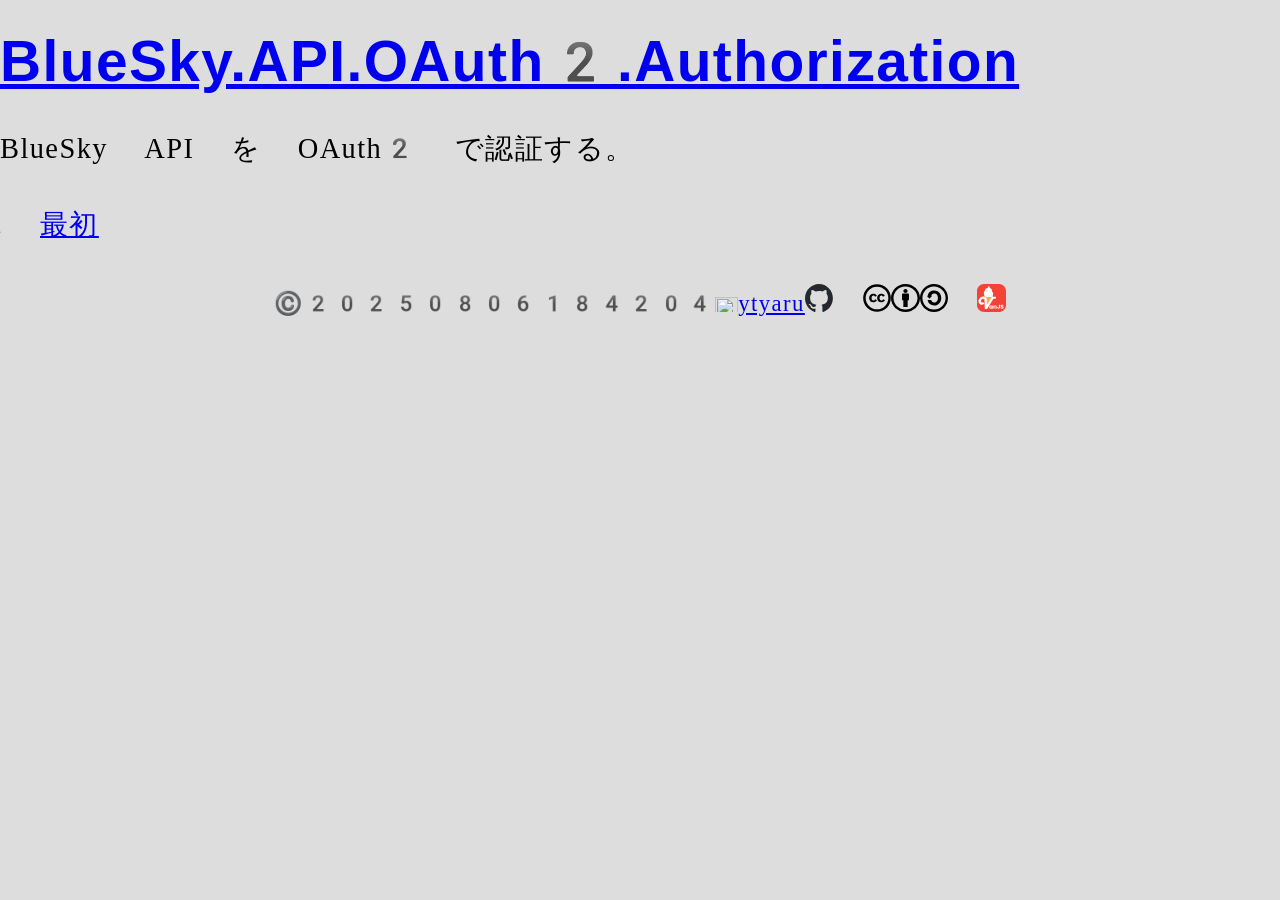
==== docs/index.html @ 9be4d73d "Created a repository" ====
<!doctype html>
<html>
<head prefix="og: https://ogp.me/ns#">
<meta charset="utf-8">
<title>BlueSky API を OAuth2 で認証する。</title>
<meta name="description" content="BlueSky API を OAuth2 で認証する。">
<meta name="author" content="ytyaru">
<link rel="license" href="https://creativecommons.org/licenses/by-sa/4.0/deed.ja">
<link rel="icon" href="asset/image/author/ytyaru.png">
<meta property="og:type" content="article">
<meta property="og:title" content="BlueSky API を OAuth2 で認証する。">
<meta property="og:description" content="BlueSky API を OAuth2 で認証する。">
<meta property="og:url" content="https://ytyaru.github.io/JS.BlueSky.API.OAuth2.Authorization.20250806184225/index.html">
<meta property="og:site_name" content="GitHub Pages">
<!--<meta property="og:image" content="https://github.com/ytyaru/JS.BlueSky.API.OAuth2.Authorization.20250806184225/blob/master/docs/asset/image/eye-catch.png?raw=true">-->
<link rel="stylesheet" href="css/sanitize/v13.0.0/sanitize.css">
<link rel="stylesheet" href="css/sanitize/v13.0.0/typography.css">
<link rel="stylesheet" href="css/sanitize/v13.0.0/forms.css">
<link rel="stylesheet" href="css/style.css">
<meta name="viewport" content="width=device-width, initial-scale=1">
<style>
</style>
<script type="text/javascript" src="lib/van/1.5.3/nomodule/min.js"></script>
<script src="js/footer.js"></script>
<script>
const {h1,p,br,ol,li,footer,small,time,a,img} = van.tags
window.addEventListener('DOMContentLoaded', async(event) => {
    // 最新版ほどitemsの先頭に配置する。旧版ほど末尾。
    const items = [
        '最初',
    ]
    const { h1, p, ol, li, a, code } = van.tags
    const author = 'ytyaru'
    const ccBySaUrls = ['cc','cc-by','cc-sa'].map(id=>`asset/image/license/${id}.svg`)
    van.add(document.body, 
        h1(a({href:`https://github.com/${author}/JS.BlueSky.API.OAuth2.Authorization.20250806184225/`}, 'BlueSky.API.OAuth2.Authorization')),
        p('BlueSky API を OAuth2 で認証する。'),
//        p('Authenticate the BlueSky API with OAuth2.'),
        makeMenu(),
        new Footer().make(),
    )
    function makeMenu() { return ol({start:items.length-1, reversed:true},
        //ol({start:0},
            //items.map((item, i)=>li(a({href:()=>`${i}/index.html`}, item)))
            items.map((item, i)=>li(a({href:()=>`${items.length-(i+1)}/index.html`}, item)))
            //items.reverse().map((item, i)=>li(a({href:()=>`${i}/index.html`}, item)))
            //items.reverse().map((item, i)=>li(a({href:()=>`${items.length-(i+1)}/index.html`}, item)))
        )
    }
})
</script>
</head>
<body>
</body>
---- docs/css/sanitize/v13.0.0/sanitize.css ----
/* Document
 * ========================================================================== */

/**
 * 1. Add border box sizing in all browsers (opinionated).
 * 2. Backgrounds do not repeat by default (opinionated).
 */

*,
::before,
::after {
  box-sizing: border-box; /* 1 */
  background-repeat: no-repeat; /* 2 */
}

/**
 * 1. Add text decoration inheritance in all browsers (opinionated).
 * 2. Add vertical alignment inheritance in all browsers (opinionated).
 */

::before,
::after {
  text-decoration: inherit; /* 1 */
  vertical-align: inherit; /* 2 */
}

/**
 * 1. Use the default cursor in all browsers (opinionated).
 * 2. Change the line height in all browsers (opinionated).
 * 3. Breaks words to prevent overflow in all browsers (opinionated).
 * 4. Use a 4-space tab width in all browsers (opinionated).
 * 5. Remove the grey highlight on links in iOS (opinionated).
 * 6. Prevent adjustments of font size after orientation changes in iOS.
 */

:where(:root) {
  cursor: default; /* 1 */
  line-height: 1.5; /* 2 */
  overflow-wrap: break-word; /* 3 */
  -moz-tab-size: 4; /* 4 */
  tab-size: 4; /* 4 */
  -webkit-tap-highlight-color: transparent; /* 5 */
  -webkit-text-size-adjust: 100%; /* 6 */
}

/* Sections
 * ========================================================================== */

/**
 * Remove the margin in all browsers (opinionated).
 */

:where(body) {
  margin: 0;
}

/**
 * Correct the font size and margin on `h1` elements within `section` and
 * `article` contexts in Chrome, Edge, Firefox, and Safari.
 */

:where(h1) {
  font-size: 2em;
  margin: 0.67em 0;
}

/* Grouping content
 * ========================================================================== */

/**
 * Remove the margin on nested lists in Chrome, Edge, and Safari.
 */

:where(dl, ol, ul) :where(dl, ol, ul) {
  margin: 0;
}

/**
 * 1. Correct the inheritance of border color in Firefox.
 * 2. Add the correct box sizing in Firefox.
 */

:where(hr) {
  color: inherit; /* 1 */
  height: 0; /* 2 */
}

/**
 * Remove the list style on navigation lists in all browsers (opinionated).
 */

:where(nav) :where(ol, ul) {
  list-style-type: none;
  padding: 0;
}

/**
 * Prevent VoiceOver from ignoring list semantics in Safari (opinionated).
 */

:where(nav li)::before {
  content: "\200B";
  float: left;
}

/**
 * 1. Correct the inheritance and scaling of font size in all browsers.
 * 2. Correct the odd `em` font sizing in all browsers.
 * 3. Prevent overflow of the container in all browsers (opinionated).
 */

:where(pre) {
  font-family: monospace, monospace; /* 1 */
  font-size: 1em; /* 2 */
  overflow: auto; /* 3 */
}

/* Text-level semantics
 * ========================================================================== */

/**
 * Add the correct text decoration in Safari.
 */

:where(abbr[title]) {
  text-decoration: underline;
  text-decoration: underline dotted;
}

/**
 * Add the correct font weight in Chrome, Edge, and Safari.
 */

:where(b, strong) {
  font-weight: bolder;
}

/**
 * 1. Correct the inheritance and scaling of font size in all browsers.
 * 2. Correct the odd `em` font sizing in all browsers.
 */

:where(code, kbd, samp) {
  font-family: monospace, monospace; /* 1 */
  font-size: 1em; /* 2 */
}

/**
 * Add the correct font size in all browsers.
 */

:where(small) {
  font-size: 80%;
}

/* Embedded content
 * ========================================================================== */

/*
 * Change the alignment on media elements in all browsers (opinionated).
 */

:where(audio, canvas, iframe, img, svg, video) {
  vertical-align: middle;
}

/**
 * Remove the border on iframes in all browsers (opinionated).
 */

:where(iframe) {
  border-style: none;
}

/**
 * Change the fill color to match the text color in all browsers (opinionated).
 */

:where(svg:not([fill])) {
  fill: currentColor;
}

/* Tabular data
 * ========================================================================== */

/**
 * 1. Collapse border spacing in all browsers (opinionated).
 * 2. Correct table border color inheritance in all Chrome, Edge, and Safari.
 * 3. Remove text indentation from table contents in Chrome, Edge, and Safari.
 */

:where(table) {
  border-collapse: collapse; /* 1 */
  border-color: inherit; /* 2 */
  text-indent: 0; /* 3 */
}

/* Forms
 * ========================================================================== */

/**
 * Remove the margin on controls in Safari.
 */

:where(button, input, select) {
  margin: 0;
}

/**
 * Correct the inability to style buttons in iOS and Safari.
 */

:where(button, [type="button" i], [type="reset" i], [type="submit" i]) {
  -webkit-appearance: button;
}

/**
 * Change the inconsistent appearance in all browsers (opinionated).
 */

:where(fieldset) {
  border: 1px solid #a0a0a0;
}

/**
 * Add the correct vertical alignment in Chrome, Edge, and Firefox.
 */

:where(progress) {
  vertical-align: baseline;
}

/**
 * 1. Remove the margin in Firefox and Safari.
 * 3. Change the resize direction in all browsers (opinionated).
 */

:where(textarea) {
  margin: 0; /* 1 */
  resize: vertical; /* 3 */
}

/**
 * 1. Correct the odd appearance in Chrome, Edge, and Safari.
 * 2. Correct the outline style in Safari.
 */

:where([type="search" i]) {
  -webkit-appearance: textfield; /* 1 */
  outline-offset: -2px; /* 2 */
}

/**
 * Correct the cursor style of increment and decrement buttons in Safari.
 */

::-webkit-inner-spin-button,
::-webkit-outer-spin-button {
  height: auto;
}

/**
 * Correct the text style of placeholders in Chrome, Edge, and Safari.
 */

::-webkit-input-placeholder {
  color: inherit;
  opacity: 0.54;
}

/**
 * Remove the inner padding in Chrome, Edge, and Safari on macOS.
 */

::-webkit-search-decoration {
  -webkit-appearance: none;
}

/**
 * 1. Correct the inability to style upload buttons in iOS and Safari.
 * 2. Change font properties to `inherit` in Safari.
 */

::-webkit-file-upload-button {
  -webkit-appearance: button; /* 1 */
  font: inherit; /* 2 */
}

/* Interactive
 * ========================================================================== */

/*
 * Add the correct styles in Safari.
 */

:where(dialog) {
  background-color: white;
  border: solid;
  color: black;
  height: -moz-fit-content;
  height: fit-content;
  left: 0;
  margin: auto;
  padding: 1em;
  position: absolute;
  right: 0;
  width: -moz-fit-content;
  width: fit-content;
}

:where(dialog:not([open])) {
  display: none;
}

/*
 * Add the correct display in Safari.
 */

:where(details > summary:first-of-type) {
  display: list-item;
}

/* Accessibility
 * ========================================================================== */

/**
 * Change the cursor on busy elements in all browsers (opinionated).
 */

:where([aria-busy="true" i]) {
  cursor: progress;
}

/*
 * Change the cursor on control elements in all browsers (opinionated).
 */

:where([aria-controls]) {
  cursor: pointer;
}

/*
 * Change the cursor on disabled, not-editable, or otherwise
 * inoperable elements in all browsers (opinionated).
 */

:where([aria-disabled="true" i], [disabled]) {
  cursor: not-allowed;
}

/*
 * Change the display on visually hidden accessible elements
 * in all browsers (opinionated).
 */

:where([aria-hidden="false" i][hidden]) {
  display: initial;
}

:where([aria-hidden="false" i][hidden]:not(:focus)) {
  clip: rect(0, 0, 0, 0);
  position: absolute;
}
---- docs/css/sanitize/v13.0.0/typography.css ----
/**
 * Use the default user interface font in all browsers (opinionated).
 */

html {
  font-family:
    system-ui,
    /* macOS 10.11-10.12 */ -apple-system,
    /* Windows 6+ */ "Segoe UI",
    /* Android 4+ */ "Roboto",
    /* Ubuntu 10.10+ */ "Ubuntu",
    /* Gnome 3+ */ "Cantarell",
    /* KDE Plasma 5+ */ "Noto Sans",
    /* fallback */ sans-serif,
    /* macOS emoji */ "Apple Color Emoji",
    /* Windows emoji */ "Segoe UI Emoji",
    /* Windows emoji */ "Segoe UI Symbol",
    /* Linux emoji */ "Noto Color Emoji";
}

/**
 * Use the default monospace user interface font in all browsers (opinionated).
 */

code,
kbd,
samp,
pre {
  font-family:
    ui-monospace,
    /* macOS 10.10+ */ "Menlo",
    /* Windows 6+ */ "Consolas",
    /* Android 4+ */ "Roboto Mono",
    /* Ubuntu 10.10+ */ "Ubuntu Monospace",
    /* KDE Plasma 5+ */ "Noto Mono",
    /* KDE Plasma 4+ */ "Oxygen Mono",
    /* Linux/OpenOffice fallback */ "Liberation Mono",
    /* fallback */ monospace,
    /* macOS emoji */ "Apple Color Emoji",
    /* Windows emoji */ "Segoe UI Emoji",
    /* Windows emoji */ "Segoe UI Symbol",
    /* Linux emoji */ "Noto Color Emoji";
}
---- docs/css/sanitize/v13.0.0/forms.css ----
/**
 * 1. Change the inconsistent appearance in all browsers (opinionated).
 * 2. Add typography inheritance in all browsers (opinionated).
 */

:where(button, input, select, textarea) {
  background-color: transparent; /* 1 */
  border: 1px solid WindowFrame; /* 1 */
  color: inherit; /* 1 */
  font: inherit; /* 2 */
  letter-spacing: inherit; /* 2 */
  padding: 0.25em 0.375em; /* 1 */
}

/**
 * Change the inconsistent appearance in all browsers (opinionated).
 */

:where(select) {
  appearance: none;
  background: url("data:image/svg+xml;charset=utf-8,%3Csvg xmlns='http://www.w3.org/2000/svg' width='16' height='4'%3E%3Cpath d='M4 0h6L7 4'/%3E%3C/svg%3E") no-repeat right center / 1em;
  border-radius: 0;
  padding-right: 1em;
}

/**
 * Don't show the arrow for multiple choice selects
 */

:where(select[multiple]) {
  background-image: none;
}

/**
 * Remove the border and padding in all browsers (opinionated).
 */

:where([type="color" i], [type="range" i]) {
  border-width: 0;
  padding: 0;
}
---- docs/css/style.css ----
@charset "utf-8";
img.icon {
    width: 1em;
    height: 1em;
}
footer {
    text-align:center;
}
body {
    font-size:max(16px, calc(100vw / 45));
    line-height:1.7em;
    letter-spacing:0.05em;
    color:#000;
    background-color:#ddd;
    font-family: 'Noto Serif JP', 'Source Han Serif JP', 'Noto Color Emoji', serif; 
}
h1,h2,h3,h4,h5,h6,th,label,caption,legend,code { font-family: 'Noto Sans JP', 'Source Han Sans JP', 'Noto Color Emoji', sans-serif; }
em {
    font-style: normal; /* 非イタリック化 */
    text-emphasis: var(--em-style) var(--em-color);
    -webkit-text-emphasis: var(--em-style) var(--em-color);
}
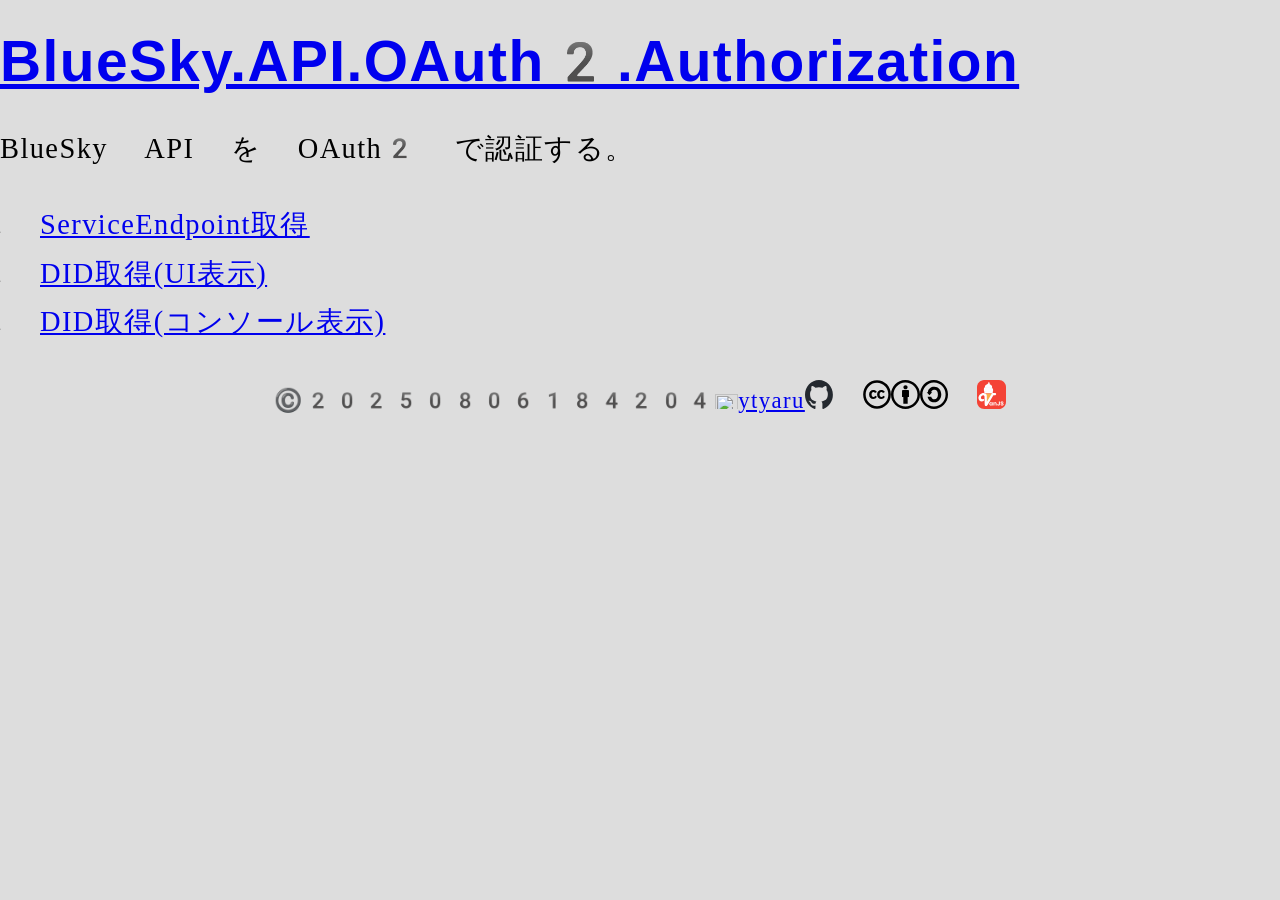
==== commit 076326d7: "ServiceEndpoint取得" ====
--- a/docs/index.html
+++ b/docs/index.html
@@ -27,7 +27,9 @@
 window.addEventListener('DOMContentLoaded', async(event) => {
     // 最新版ほどitemsの先頭に配置する。旧版ほど末尾。
     const items = [
-        '最初',
+        'ServiceEndpoint取得',
+        'DID取得(UI表示)',
+        'DID取得(コンソール表示)',
     ]
     const { h1, p, ol, li, a, code } = van.tags
     const author = 'ytyaru'
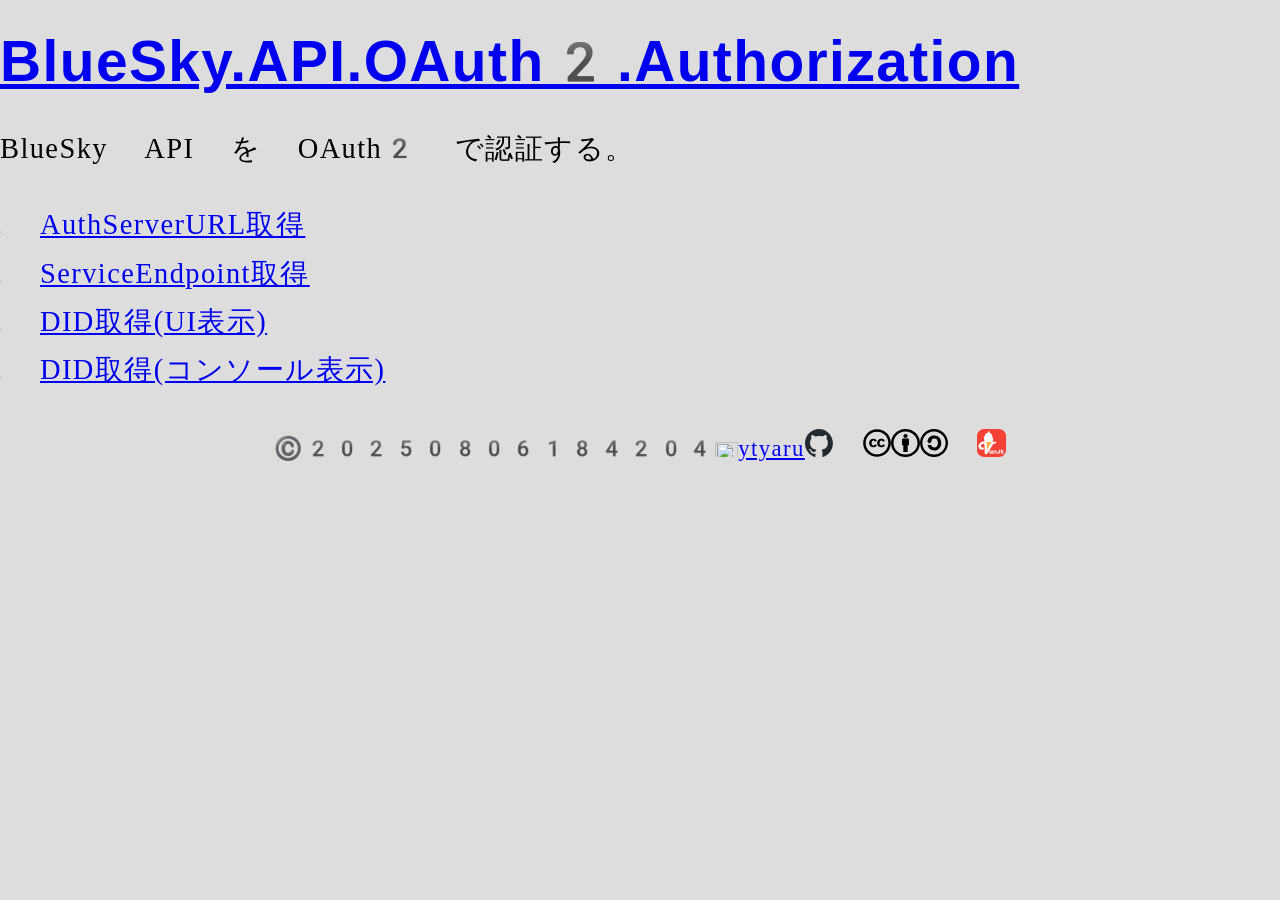
==== commit f8ca7f0b: "3 AuthServerURL取得" ====
--- a/docs/index.html
+++ b/docs/index.html
@@ -27,6 +27,7 @@
 window.addEventListener('DOMContentLoaded', async(event) => {
     // 最新版ほどitemsの先頭に配置する。旧版ほど末尾。
     const items = [
+        'AuthServerURL取得',
         'ServiceEndpoint取得',
         'DID取得(UI表示)',
         'DID取得(コンソール表示)',
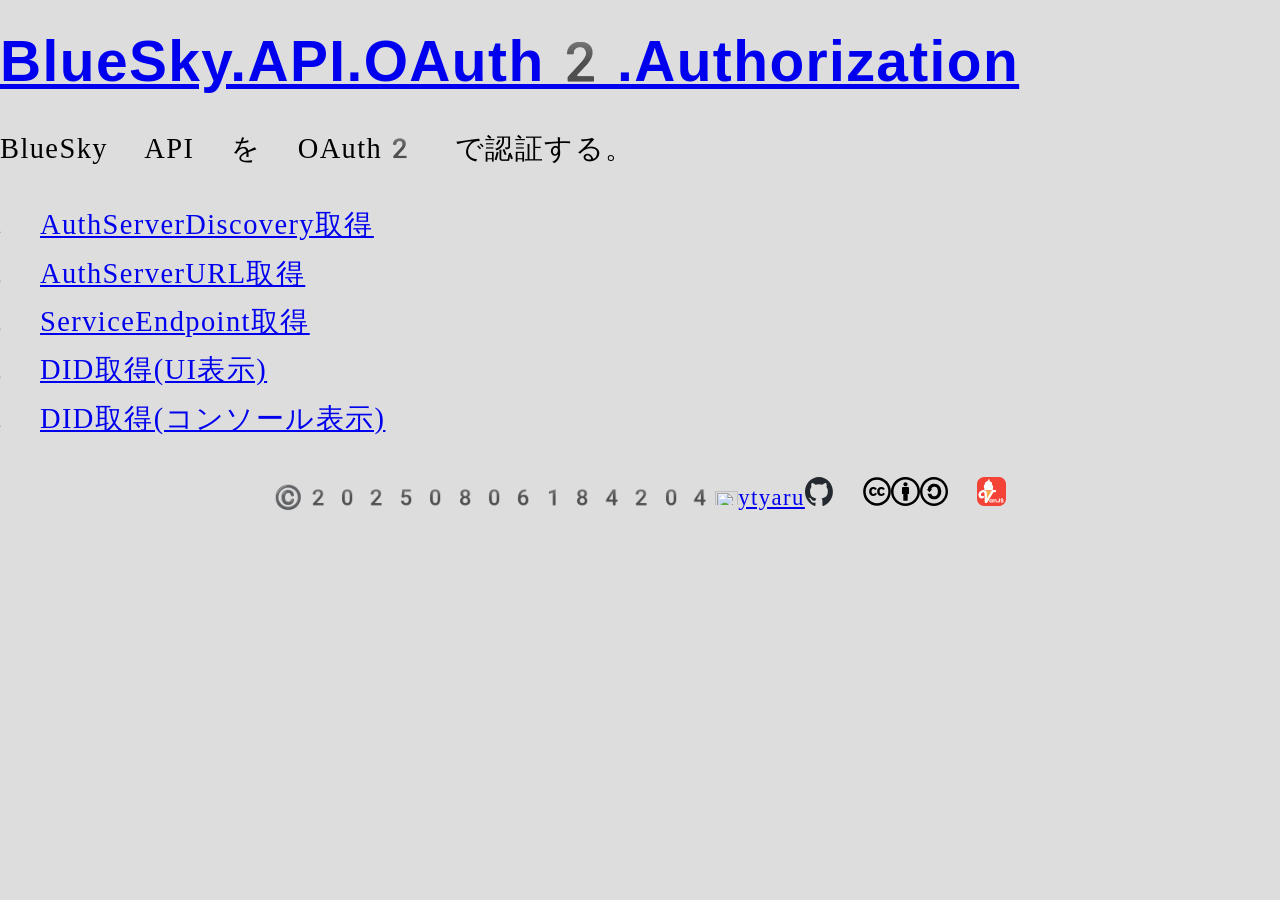
==== commit ea221e42: "add 4 AuthServerDiscovery取得" ====
--- a/docs/index.html
+++ b/docs/index.html
@@ -27,6 +27,7 @@
 window.addEventListener('DOMContentLoaded', async(event) => {
     // 最新版ほどitemsの先頭に配置する。旧版ほど末尾。
     const items = [
+        'AuthServerDiscovery取得',
         'AuthServerURL取得',
         'ServiceEndpoint取得',
         'DID取得(UI表示)',
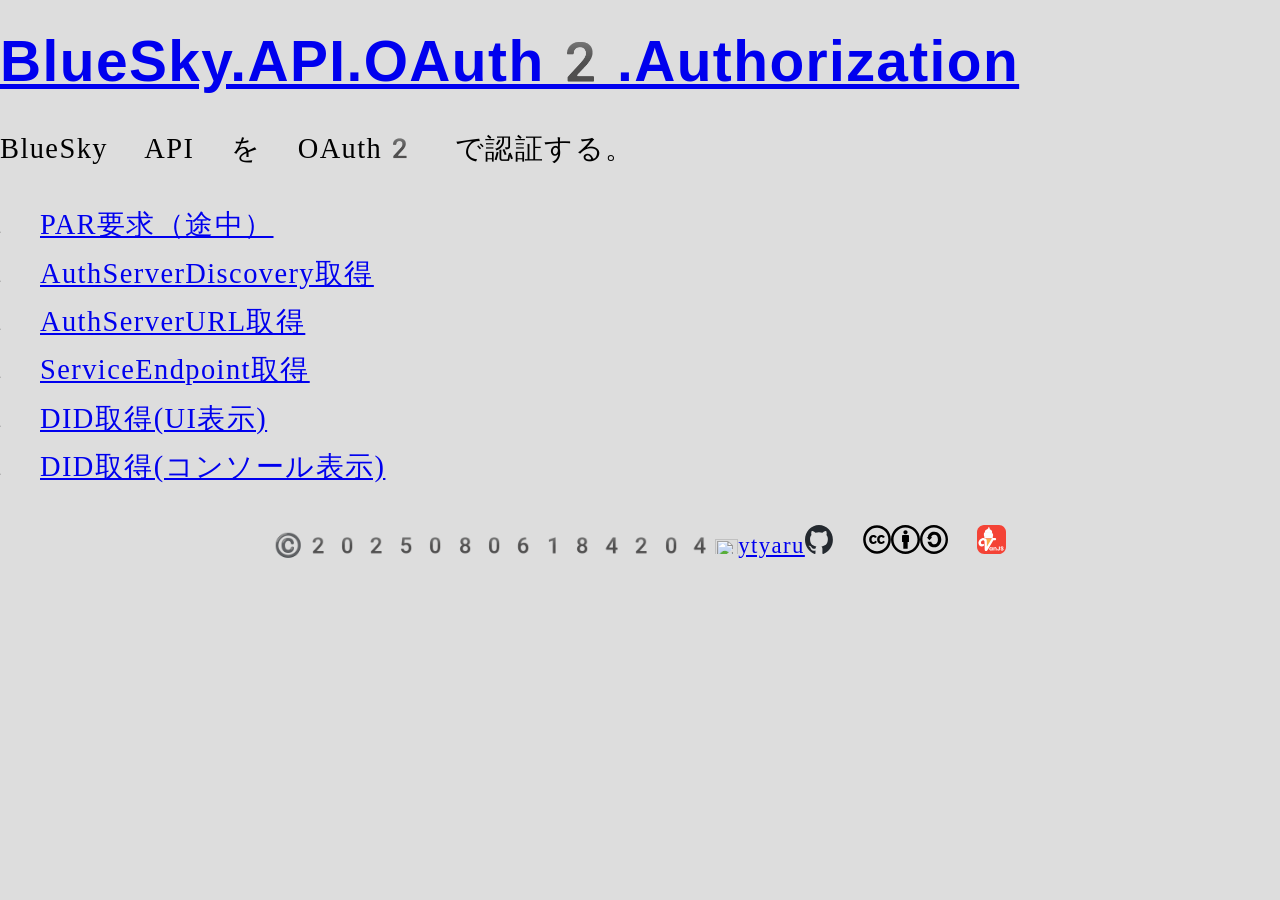
==== commit 04a6888d: "add 5 PAR要求（途中）" ====
--- a/docs/index.html
+++ b/docs/index.html
@@ -27,6 +27,7 @@
 window.addEventListener('DOMContentLoaded', async(event) => {
     // 最新版ほどitemsの先頭に配置する。旧版ほど末尾。
     const items = [
+        'PAR要求（途中）',
         'AuthServerDiscovery取得',
         'AuthServerURL取得',
         'ServiceEndpoint取得',
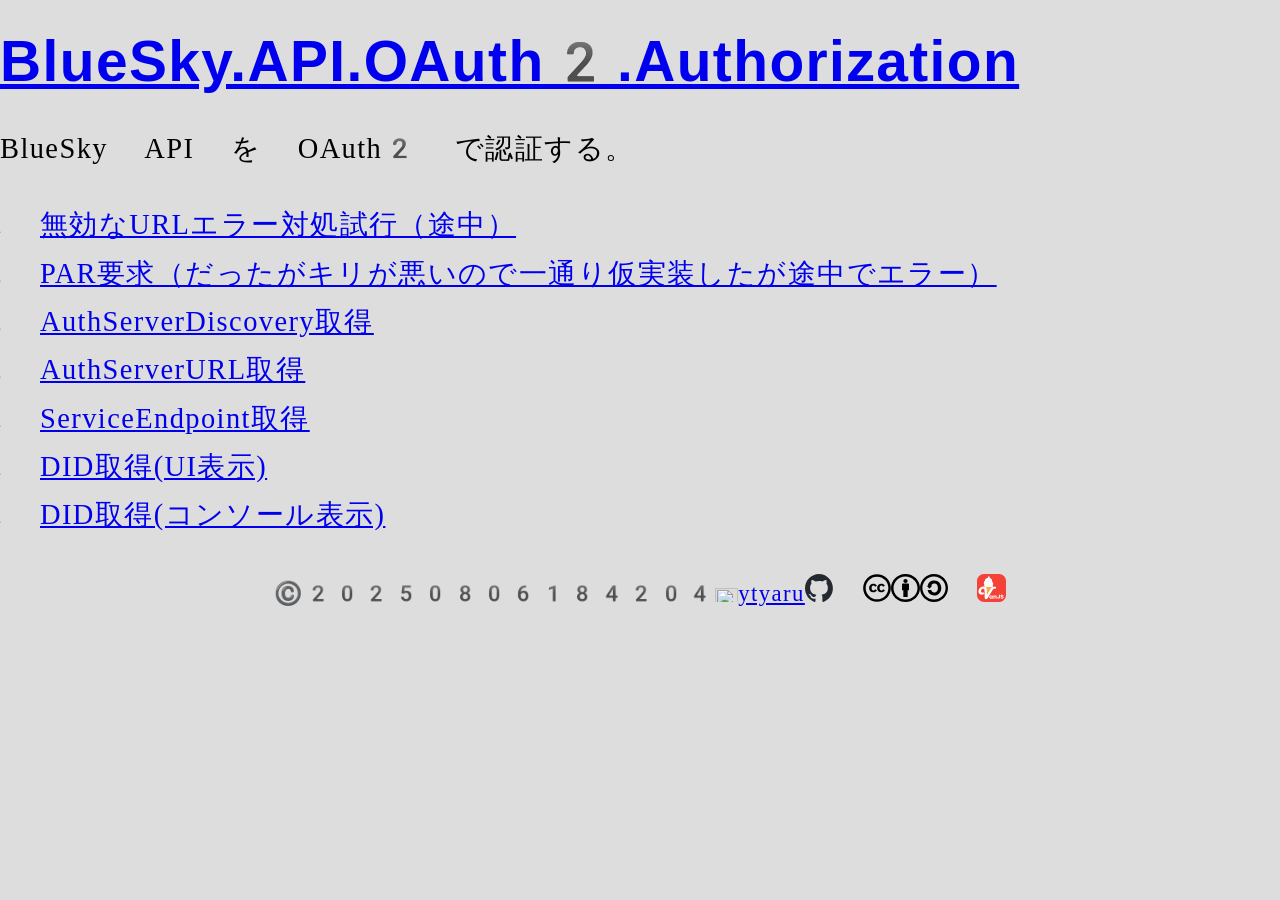
==== commit 35989b00: "add 6" ====
--- a/docs/index.html
+++ b/docs/index.html
@@ -27,7 +27,8 @@
 window.addEventListener('DOMContentLoaded', async(event) => {
     // 最新版ほどitemsの先頭に配置する。旧版ほど末尾。
     const items = [
-        'PAR要求（途中）',
+        '無効なURLエラー対処試行（途中）',
+        'PAR要求（だったがキリが悪いので一通り仮実装したが途中でエラー）',
         'AuthServerDiscovery取得',
         'AuthServerURL取得',
         'ServiceEndpoint取得',
